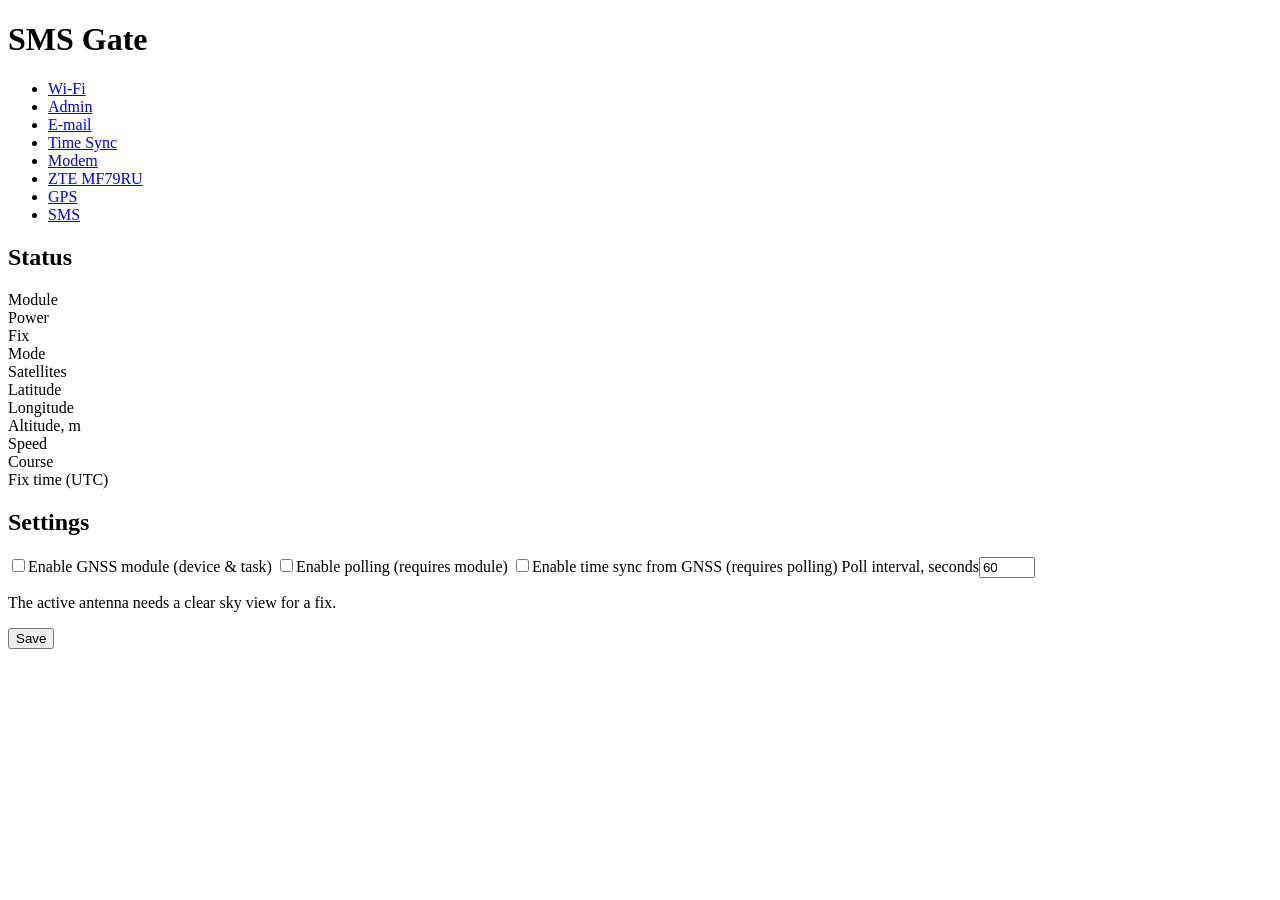
==== www/gps.html @ c345ae40 "refactor: split UI" ====
<!doctype html>
<html lang="en">
<head>
	<meta charset="utf-8">
	<meta name="viewport" content="width=device-width,initial-scale=1">
	<meta name="color-scheme" content="light dark">
	<title>GPS · SMS Gate</title>
	<link rel="icon" href="data:image/svg+xml,%3Csvg xmlns='http://www.w3.org/2000/svg' viewBox='0 0 16 16'%3E%3Ctext y='13' font-size='13'%3E%F0%9F%93%A1%3C/text%3E%3C/svg%3E">
	<link rel="stylesheet" href="/style.css">
</head>
<body>
	<header class="site-header">
		<h1>SMS Gate</h1>
		<p id="banner" class="banner" hidden></p>
	</header>
	<nav class="site-nav" aria-label="Configuration pages">
		<ul>
			<li><a href="/wifi">Wi-Fi</a></li>
			<li><a href="/admin">Admin</a></li>
			<li><a href="/email">E-mail</a></li>
			<li><a href="/time">Time Sync</a></li>
			<li><a href="/modem">Modem</a></li>
			<li><a href="/zte">ZTE MF79RU</a></li>
			<li><a href="/gps" aria-current="page">GPS</a></li>
			<li><a href="/sms">SMS</a></li>
		</ul>
	</nav>
	<main id="content">
		<noscript>
			<p class="error">This page requires a JavaScript-capable browser.</p>
		</noscript>
		<h2>Status</h2>
		<dl class="status" id="gps-status">
			<dt>Module</dt><dd data-field="present"></dd>
			<dt>Power</dt><dd data-field="powered"></dd>
			<dt>Fix</dt><dd data-field="fix"></dd>
			<dt>Mode</dt><dd data-field="mode"></dd>
			<dt>Satellites</dt><dd data-field="satellites"></dd>
			<dt>Latitude</dt><dd data-field="latitude" class="mono"></dd>
			<dt>Longitude</dt><dd data-field="longitude" class="mono"></dd>
			<dt>Altitude, m</dt><dd data-field="altitude" class="mono"></dd>
			<dt>Speed</dt><dd data-field="speed" class="mono"></dd>
			<dt>Course</dt><dd data-field="course" class="mono"></dd>
			<dt>Fix time (UTC)</dt><dd data-field="time" class="mono"></dd>
		</dl>

		<h2>Settings</h2>
		<form id="gps-form">
			<label class="checkbox"><input type="checkbox" name="module_enabled">Enable GNSS module (device &amp; task)</label>
			<label class="checkbox"><input type="checkbox" name="poll_enabled">Enable polling (requires module)</label>
			<label class="checkbox"><input type="checkbox" name="time_sync">Enable time sync from GNSS (requires polling)</label>
			<label>Poll interval, seconds<input type="number" name="poll_interval" min="5" max="300" value="60" required></label>
			<p class="hint">The active antenna needs a clear sky view for a fix.</p>
			<div class="controls">
				<button type="submit">Save</button>
			</div>
		</form>
	</main>
	<script type="module" src="/js/gps.js"></script>
</body>
</html>
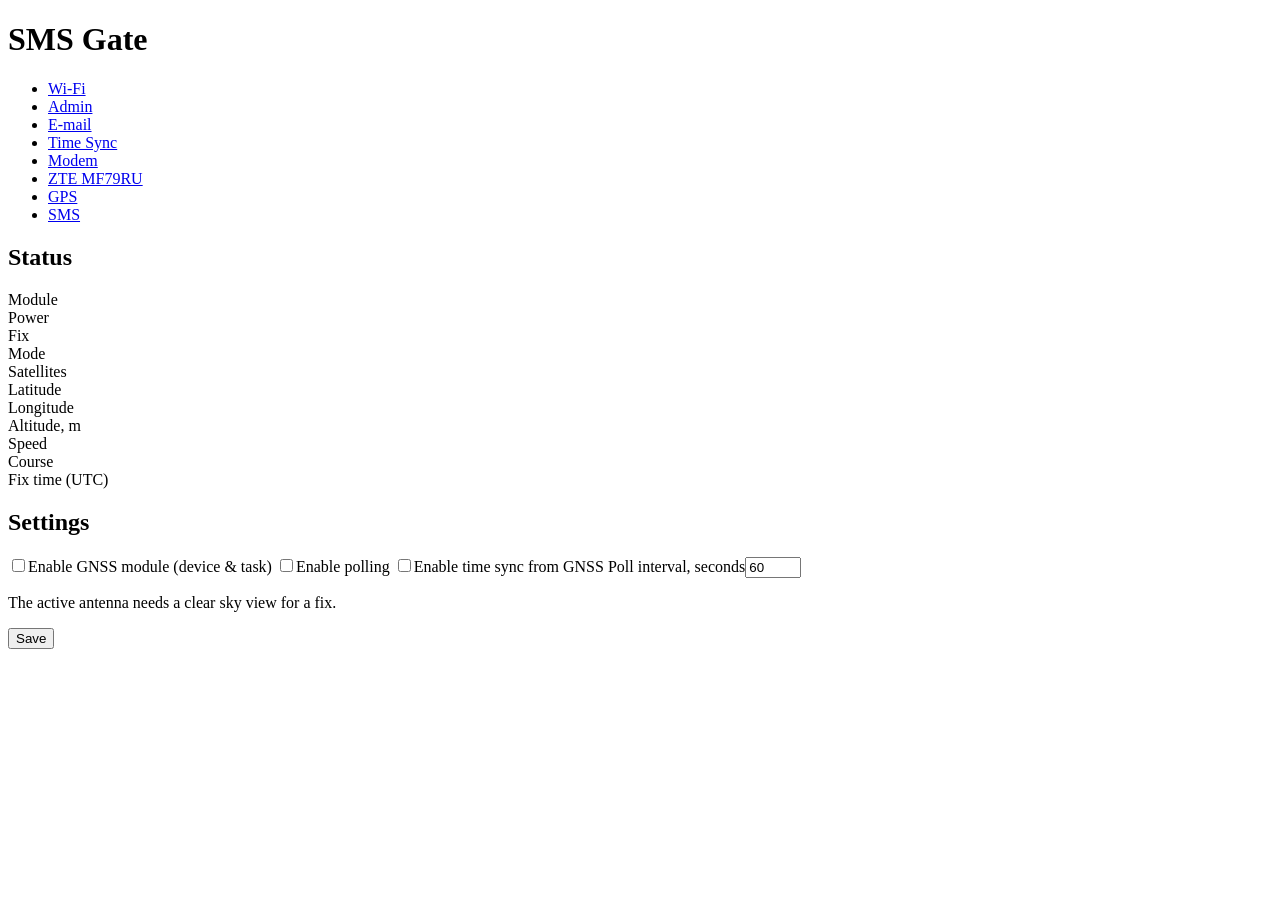
==== commit 89eb126b: "feat: disable UI fields when they're not active" ====
--- a/www/gps.html
+++ b/www/gps.html
@@ -46,10 +46,10 @@
 
 		<h2>Settings</h2>
 		<form id="gps-form">
-			<label class="checkbox"><input type="checkbox" name="module_enabled">Enable GNSS module (device &amp; task)</label>
-			<label class="checkbox"><input type="checkbox" name="poll_enabled">Enable polling (requires module)</label>
-			<label class="checkbox"><input type="checkbox" name="time_sync">Enable time sync from GNSS (requires polling)</label>
-			<label>Poll interval, seconds<input type="number" name="poll_interval" min="5" max="300" value="60" required></label>
+			<label class="checkbox"><input type="checkbox" name="module_enabled" data-field="module_enabled">Enable GNSS module (device &amp; task)</label>
+			<label class="checkbox"><input type="checkbox" name="poll_enabled" data-field="poll_enabled">Enable polling</label>
+			<label class="checkbox"><input type="checkbox" name="time_sync" data-field="time_sync">Enable time sync from GNSS</label>
+			<label>Poll interval, seconds<input type="number" name="poll_interval" data-field="poll_interval" min="5" max="300" value="60" required></label>
 			<p class="hint">The active antenna needs a clear sky view for a fix.</p>
 			<div class="controls">
 				<button type="submit">Save</button>
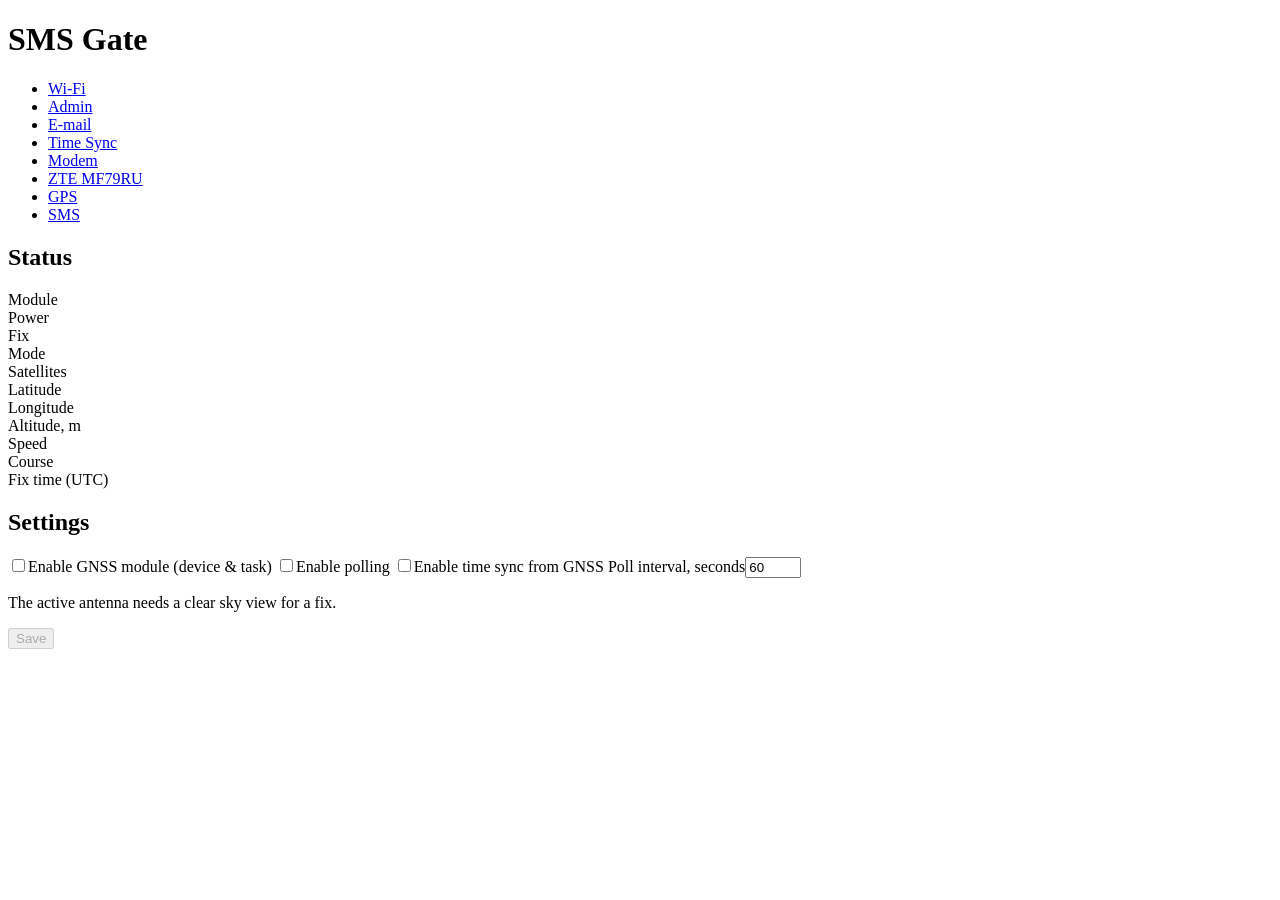
==== commit 615d625c: "fix(ui): block forms until succesful load" ====
--- a/www/gps.html
+++ b/www/gps.html
@@ -52,7 +52,7 @@
 			<label>Poll interval, seconds<input type="number" name="poll_interval" data-field="poll_interval" min="5" max="300" value="60" required></label>
 			<p class="hint">The active antenna needs a clear sky view for a fix.</p>
 			<div class="controls">
-				<button type="submit">Save</button>
+				<button type="submit" disabled>Save</button>
 			</div>
 		</form>
 	</main>
